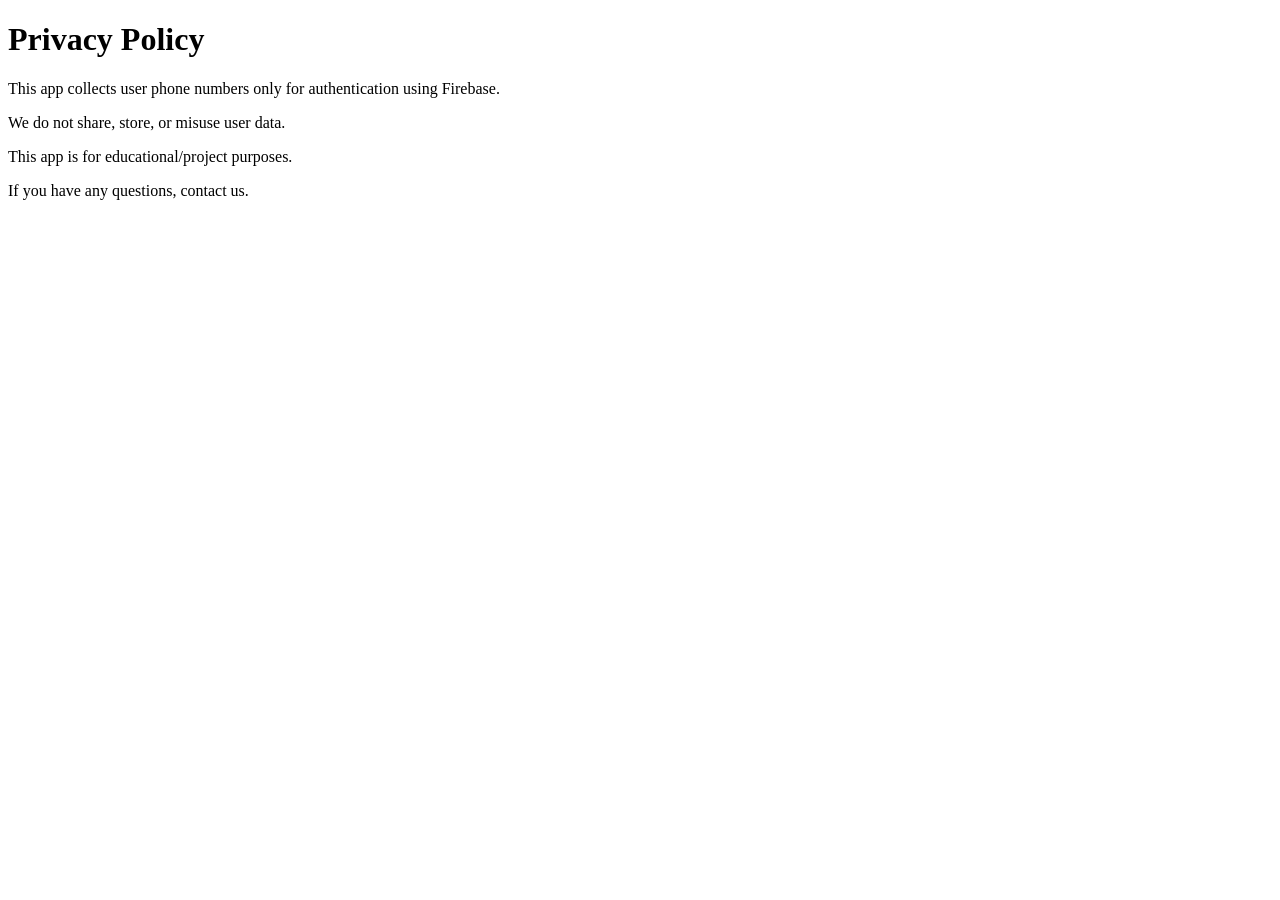
==== privacy.html @ 9e609f85 "Add privacy policy page" ====
<!DOCTYPE html>
<html>
<head>
    <title>Privacy Policy</title>
</head>
<body>
    <h1>Privacy Policy</h1>
    <p>This app collects user phone numbers only for authentication using Firebase.</p>

    <p>We do not share, store, or misuse user data.</p>

    <p>This app is for educational/project purposes.</p>

    <p>If you have any questions, contact us.</p>
</body>
</html>
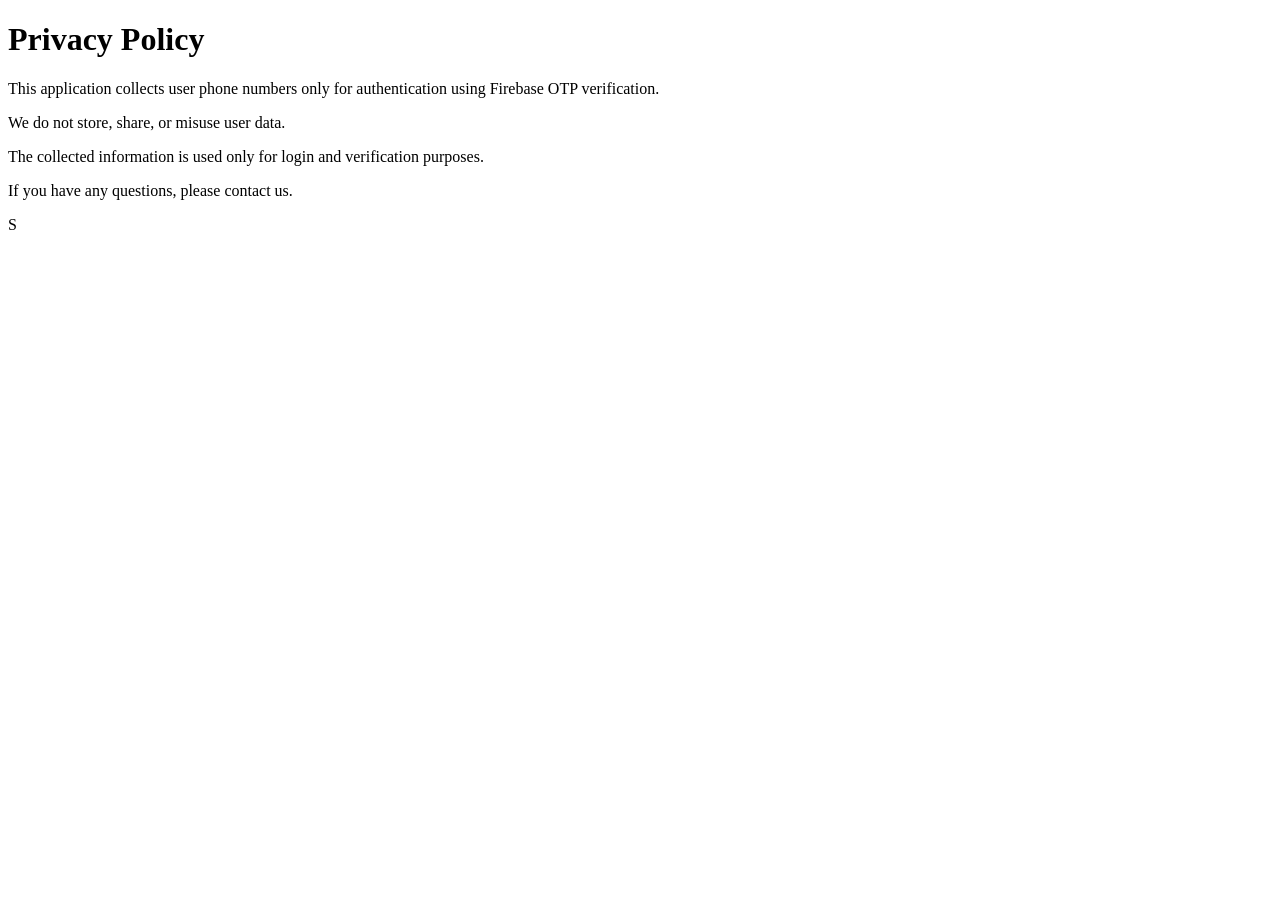
==== commit 232cf983: "Update privacy policy language for clarity" ====
--- a/privacy.html
+++ b/privacy.html
@@ -5,12 +5,12 @@
 </head>
 <body>
     <h1>Privacy Policy</h1>
-    <p>This app collects user phone numbers only for authentication using Firebase.</p>
+  <p>This application collects user phone numbers only for authentication using Firebase OTP verification.</p>
 
-    <p>We do not share, store, or misuse user data.</p>
+<p>We do not store, share, or misuse user data.</p>
 
-    <p>This app is for educational/project purposes.</p>
+<p>The collected information is used only for login and verification purposes.</p>
 
-    <p>If you have any questions, contact us.</p>
+<p>If you have any questions, please contact us.</p>S
 </body>
 </html>
